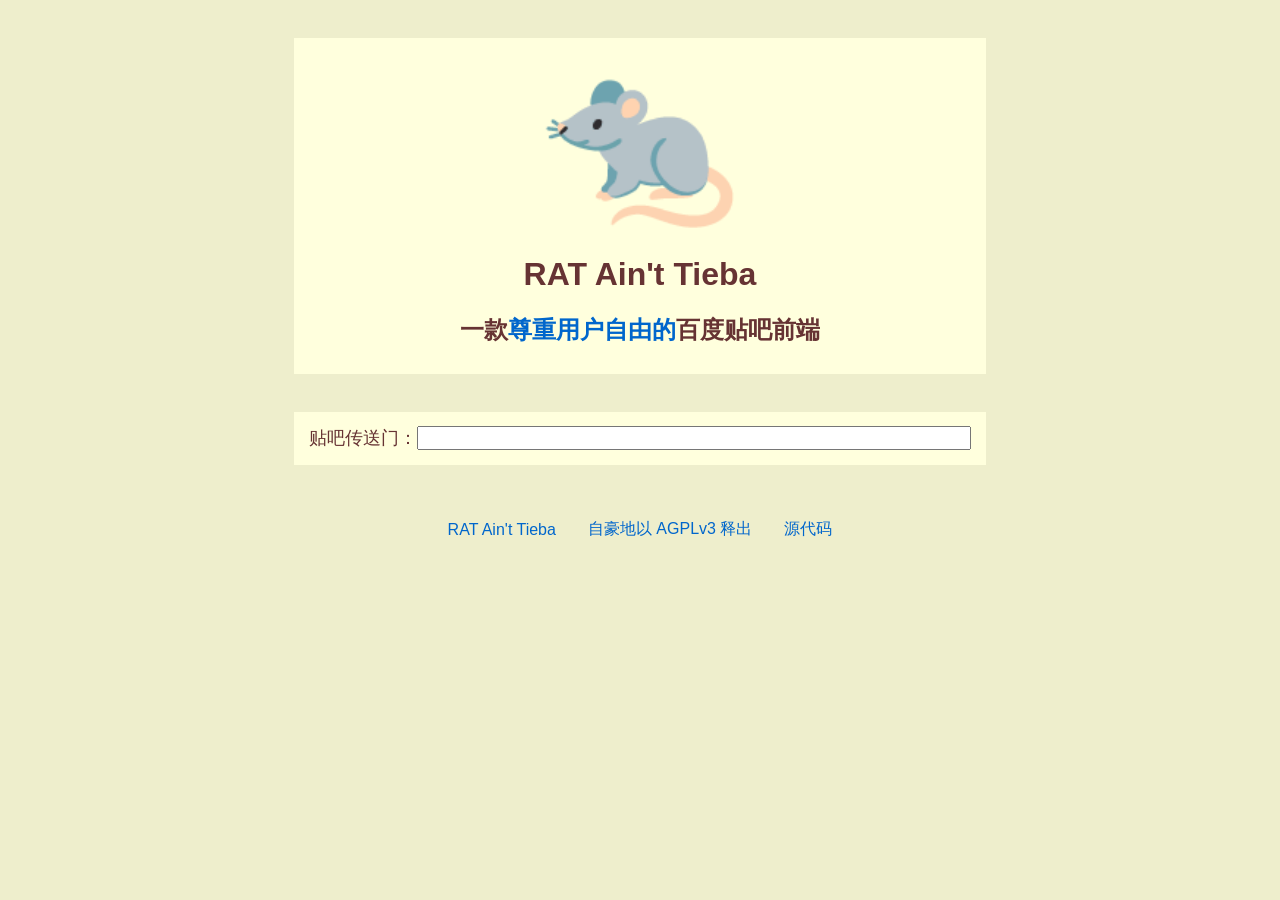
==== templates/index.html @ 414e0194 "front page of course!" ====
<!DOCTYPE html>
<head>
  <title>错误 - RAT</title>

  <meta charset="utf-8">
  <meta name="viewport" content="width=device-width, initial-scale=1">

  <link href="/static/css/main.css" rel="stylesheet">

  <style>
    .list {
	margin: 5% !important;
	padding: 1% !important;
    }

    form {
    display: flex;
    flex-direction: row;
    margin: 1%;
    font-size: large;
    }
    
    form > label {
    flex-shrink: 0;
    text-align: right;
    }
    
    form > input {
    flex-grow: 1;
    text-align: center;
    }
  </style>
</head>

<body>
  <div class="list" style="text-align: center;">
    <div style="font-size: 10em;">
      <a title="吱？" style="text-decoration: none;">
	&#x1F400;
      </a>
    </div>
    <h1>RAT Ain't Tieba</h1>
    <h2>一款<a href="https://writefreesoftware.org/">尊重用户自由的</a>百度贴吧前端</h2>
  </div>
  <div class="list">
    <form action="/f" method="get">
      <label for="kw">贴吧传送门：</label>
      <input type="text" name="kw" required />
    </form>
  </div>
  <footer>
    <div><a href="https://0xacab.org/johnxina/rat">RAT Ain't Tieba</a></div>
    <div><a href="https://0xacab.org/johnxina/rat/-/blob/no-masters/LICENSE">自豪地以 AGPLv3 释出</a></div>
    <div><a href="https://0xacab.org/johnxina/rat">源代码</a></div>
  </footer>
</body>
---- static/css/main.css ----
.emoticons {
    max-width: 5% !important;
}

.vlist {
    display: flex;
    justify-content: space-between;
}

.vlist > div {
    flex: 1;
    text-align: center;
    margin: 0.5em;
}

.current-sel {
    color: inherit !important;
}

.post :nth-child(1) {
	flex: 0 0 auto;
}

.post .tier {
	text-align: center;
	padding: .3rem;
	font-size: .8rem;
	background-color: var(--replies-color);
}
 

/* global styling */
:root {
	--bg-color: #eeeecc;
	--fg-color: #ffffdd;
	--replies-color: #f0f0d0;
	--text-color: #663333;
	--border-color: #66333388;
	--primary-color: #0066cc;
	--important-color: #ff0000;
}

@media (prefers-color-scheme: dark) {
	:root {
		--bg-color: #000033;
		--fg-color: #202044;
		--replies-color: #16163a;
		--text-color: #cccccc;
		--border-color: #cccccc44;
		--primary-color: #6699ff;
		--important-color: #ff0000;
	}
}

body {
	max-width: 48rem;
	margin: auto;
	background-color: var(--bg-color);
	color: var(--text-color);
	font-family: sans-serif;
}

footer {
	display: flex;
	gap: 2rem;
	padding: 1rem;
	justify-content: center;
	align-items: center;
	flex-wrap: wrap;
}

a[href] {
	color: var(--primary-color);
	text-decoration: none;
}

a[href]:hover {
	text-decoration: underline;
}

img {
	max-width: 100%;
}

.paginator {
	padding: 1rem;
	gap: .3rem;
	display: flex;
	flex-wrap: wrap;
	justify-content: center;
}

.paginator a {
	flex: 0 0 auto;
	height: 1rem;
	line-height: 1rem;
	padding: .5rem;
	text-align: center;
	background-color: var(--replies-color);
}

header {
	background-color: var(--fg-color);
	display: flex;
	flex-wrap: wrap;
	gap: 0 1rem;
	padding: 1rem;
	margin-bottom: 1rem;
	align-items: center;
}

.list {
	background-color: var(--fg-color);
	margin-bottom: 1rem;
}

/* thread.html: nav bar */

.thread-nav .title {
	font-size: 1.2rem;
	flex: 1 0 70%;
}

.thread-nav .from {
	font-size: 1.2rem;
}

/* thread.html: user post */

.post {
	display: flex;
	flex-wrap: wrap;
	gap: 0 1rem;
	border-bottom: 1px solid var(--border-color);
	padding: 1rem;
}

.post .avatar {
	width: 4rem;
	height: 4rem;
}

.post > div {
	flex: 1;
}

.post .userinfo {
	display: flex;
	gap: .5rem;
	align-items: center;
}

.tag {
	border-radius: .4rem;
	font-size: .8rem;
	padding: .1rem .4rem;
	margin-right: .2rem;
	color: white;
}

.tag-blue {
	background-color: var(--primary-color);
}

.tag-red {
	background-color: var(--important-color);
}

.post .permalink {
	float: right;
}

/* thread.html: replies to a user post */

.post .replies {
	background-color: var(--replies-color);
	margin-top: 1rem;
}

.post .replies .post {
	border-bottom: none;
}

.post .replies .post .avatar {
	width: 3rem;
	height: 3rem;
}

/* bar.html: nav bar */

.bar-nav img {
	width: 5rem;
	height: 5rem;
}

.bar-nav .title {
	font-size: 1.5rem;
}

.bar-nav .stats small {
	margin-right: .5rem;
}

/* bar.html: thread list */

.thread {
	display: flex;
	gap: 1rem;
	padding: 1rem;
}

.thread .stats {
	flex: 0 0 4rem;
	text-align: center;
}

.thread .replies {
	font-size: .8rem;
	padding: .5rem .2rem;
	background-color: var(--replies-color);
}

.thread .summary {
	flex: 1 1 auto;
}

.thread .title {
	font-size: 1.1rem;
	margin-bottom: .5rem;
}

.thread .participants {
	font-size: .8rem;
	flex: 0 0 6rem;
}

.thread .participants a {
	padding-left: .3rem;
	color: var(--text-color);
}
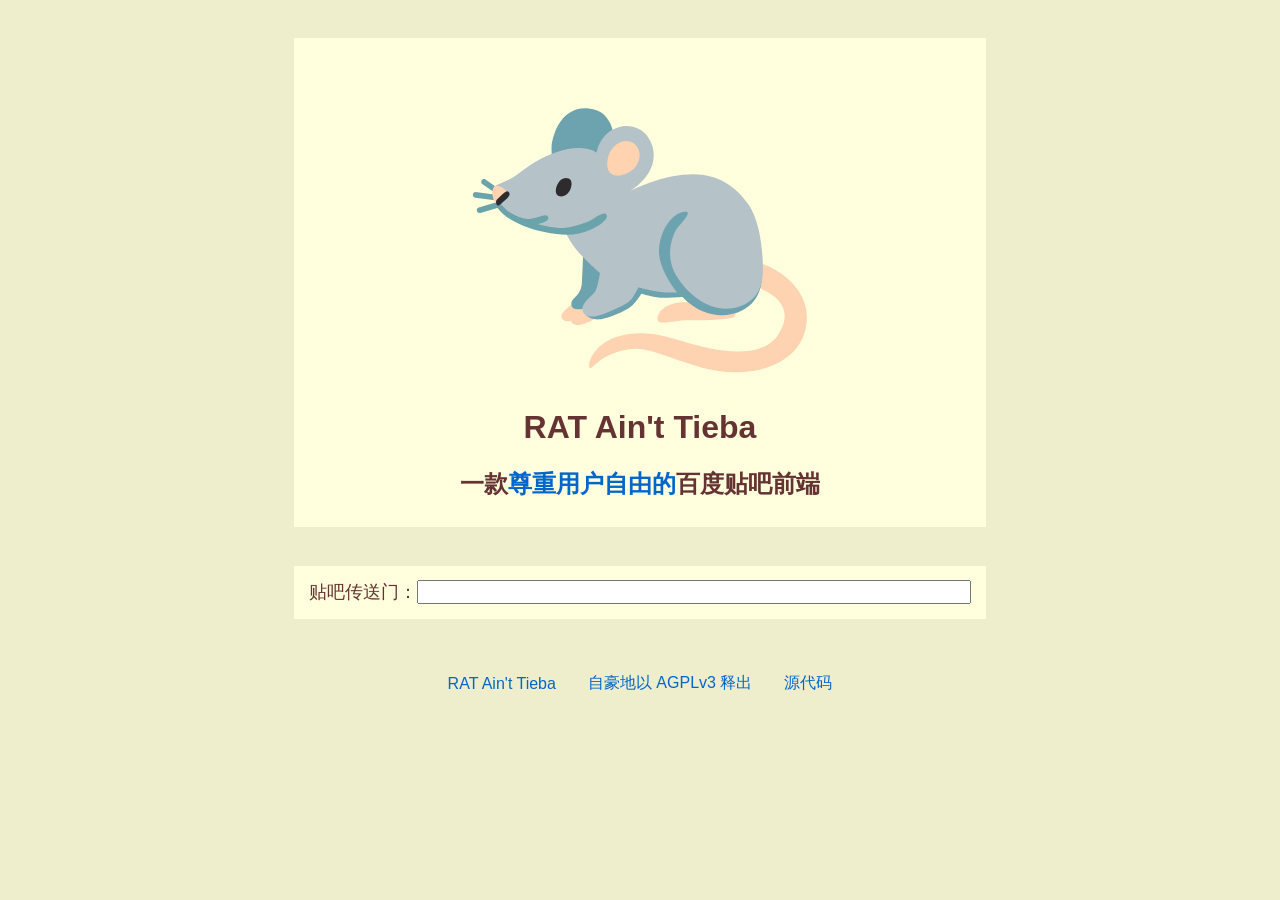
==== commit 58ef4c2f: "add some very logos" ====
--- a/templates/index.html
+++ b/templates/index.html
@@ -34,10 +34,11 @@
 
 <body>
   <div class="list" style="text-align: center;">
-    <div style="font-size: 10em;">
-      <a title="吱？" style="text-decoration: none;">
+    <div>
+      <img title="吱？" src="/static/art/rat.svg" onclick="this.src = '/static/art/alien-rat.svg'" style="width: 50%"/>
+      <!-- <a title="吱？" style="text-decoration: none;">
 	&#x1F400;
-      </a>
+      </a> -->
     </div>
     <h1>RAT Ain't Tieba</h1>
     <h2>一款<a href="https://writefreesoftware.org/">尊重用户自由的</a>百度贴吧前端</h2>
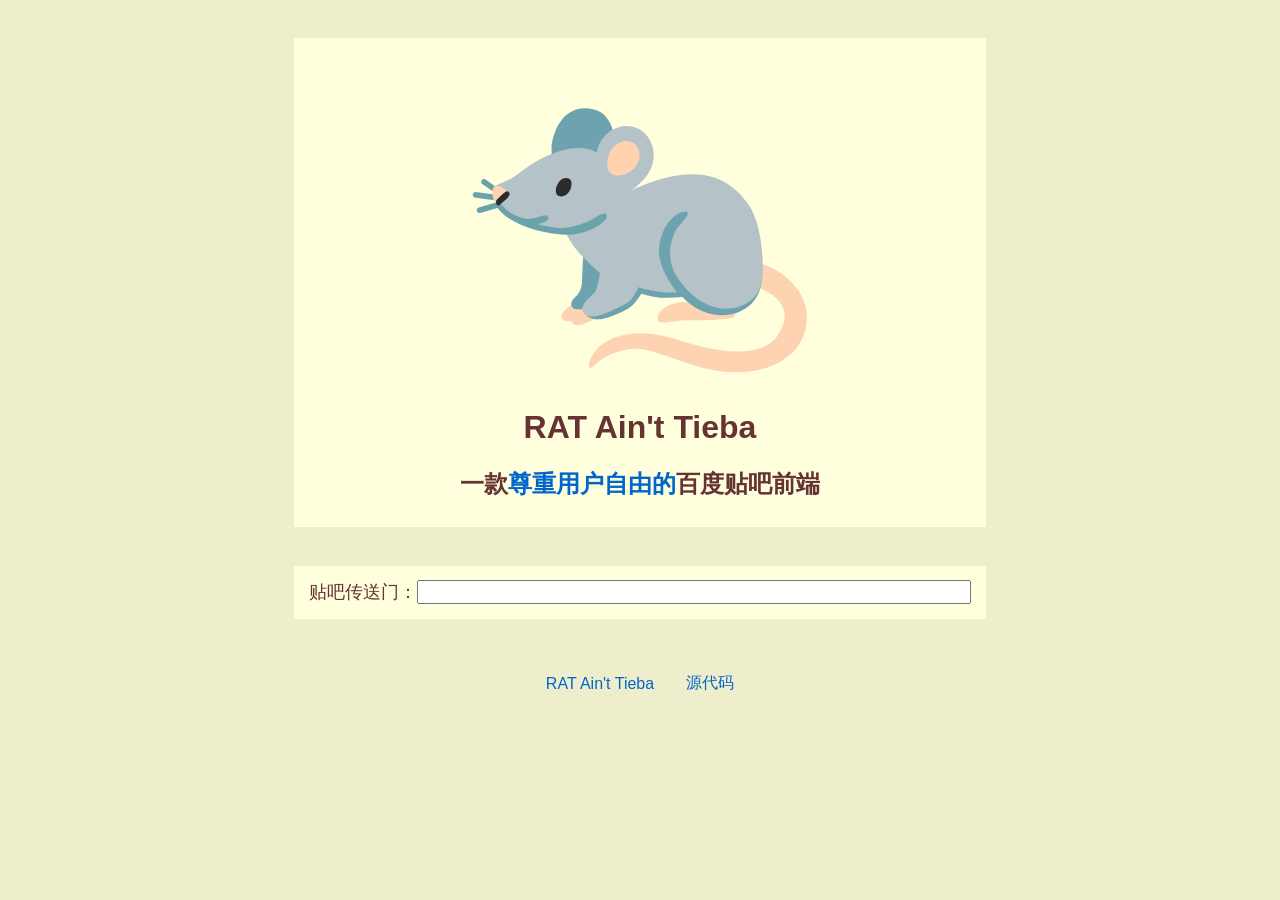
==== commit 77a70df8: "fix: proper doctype minify footer btw, license itself is unchanged" ====
--- a/templates/index.html
+++ b/templates/index.html
@@ -1,57 +1,61 @@
 <!DOCTYPE html>
+<html lang="zh-CN">
+
 <head>
-  <title>错误 - RAT</title>
+    <title>首页 - RAT</title>
 
-  <meta charset="utf-8">
-  <meta name="viewport" content="width=device-width, initial-scale=1">
+    <meta charset="utf-8">
+    <meta name="viewport" content="width=device-width, initial-scale=1">
 
-  <link href="/static/css/main.css" rel="stylesheet">
+    <link href="/static/css/main.css" rel="stylesheet">
 
-  <style>
-    .list {
-	margin: 5% !important;
-	padding: 1% !important;
-    }
+    <style>
+        .list {
+            margin: 5% !important;
+            padding: 1% !important;
+        }
 
-    form {
-    display: flex;
-    flex-direction: row;
-    margin: 1%;
-    font-size: large;
-    }
-    
-    form > label {
-    flex-shrink: 0;
-    text-align: right;
-    }
-    
-    form > input {
-    flex-grow: 1;
-    text-align: center;
-    }
-  </style>
+        form {
+            display: flex;
+            flex-direction: row;
+            margin: 1%;
+            font-size: large;
+        }
+
+        form>label {
+            flex-shrink: 0;
+            text-align: right;
+        }
+
+        form>input {
+            flex-grow: 1;
+            text-align: center;
+        }
+    </style>
 </head>
 
 <body>
-  <div class="list" style="text-align: center;">
-    <div>
-      <img title="吱？" src="/static/art/rat.svg" onclick="this.src = '/static/art/alien-rat.svg'" style="width: 50%"/>
-      <!-- <a title="吱？" style="text-decoration: none;">
+    <div class="list" style="text-align: center;">
+        <div>
+            <img title="吱？" src="/static/art/rat.svg" onclick="this.src = '/static/art/alien-rat.svg'"
+                style="width: 50%" />
+            <!-- <a title="吱？" style="text-decoration: none;">
 	&#x1F400;
       </a> -->
+        </div>
+        <h1>RAT Ain't Tieba</h1>
+        <h2>一款<a href="https://writefreesoftware.org/">尊重用户自由的</a>百度贴吧前端</h2>
     </div>
-    <h1>RAT Ain't Tieba</h1>
-    <h2>一款<a href="https://writefreesoftware.org/">尊重用户自由的</a>百度贴吧前端</h2>
-  </div>
-  <div class="list">
-    <form action="/f" method="get">
-      <label for="kw">贴吧传送门：</label>
-      <input type="text" name="kw" required />
-    </form>
-  </div>
-  <footer>
-    <div><a href="https://0xacab.org/johnxina/rat">RAT Ain't Tieba</a></div>
-    <div><a href="https://0xacab.org/johnxina/rat/-/blob/no-masters/LICENSE">自豪地以 AGPLv3 释出</a></div>
-    <div><a href="https://0xacab.org/johnxina/rat">源代码</a></div>
-  </footer>
+    <div class="list">
+        <form action="/f" method="get">
+            <label for="kw">贴吧传送门：</label>
+            <input type="text" name="kw" required />
+        </form>
+    </div>
+    <footer>
+        <div><a href="/">RAT Ain't Tieba</a></div>
+        <div><a href="https://0xacab.org/johnxina/rat">源代码</a></div>
+    </footer>
 </body>
+
+</html>
--- a/static/css/main.css
+++ b/static/css/main.css
@@ -17,224 +17,238 @@
     color: inherit !important;
 }
 
-.post :nth-child(1) {
-	flex: 0 0 auto;
-}
-
 .post .tier {
-	text-align: center;
-	padding: .3rem;
-	font-size: .8rem;
-	background-color: var(--replies-color);
-}
- 
+    text-align: center;
+    padding: 0.3rem;
+    font-size: 0.8rem;
+    background-color: var(--replies-color);
+}
 
 /* global styling */
 :root {
-	--bg-color: #eeeecc;
-	--fg-color: #ffffdd;
-	--replies-color: #f0f0d0;
-	--text-color: #663333;
-	--border-color: #66333388;
-	--primary-color: #0066cc;
-	--important-color: #ff0000;
+    --bg-color: #eeeecc;
+    --fg-color: #ffffdd;
+    --replies-color: #f0f0d0;
+    --text-color: #663333;
+    --border-color: #66333388;
+    --primary-color: #0066cc;
+    --important-color: #ff0000;
 }
 
 @media (prefers-color-scheme: dark) {
-	:root {
-		--bg-color: #000033;
-		--fg-color: #202044;
-		--replies-color: #16163a;
-		--text-color: #cccccc;
-		--border-color: #cccccc44;
-		--primary-color: #6699ff;
-		--important-color: #ff0000;
-	}
+    :root {
+        --bg-color: #000033;
+        --fg-color: #202044;
+        --replies-color: #16163a;
+        --text-color: #cccccc;
+        --border-color: #cccccc44;
+        --primary-color: #6699ff;
+        --important-color: #ff0000;
+    }
 }
 
 body {
-	max-width: 48rem;
-	margin: auto;
-	background-color: var(--bg-color);
-	color: var(--text-color);
-	font-family: sans-serif;
+    max-width: 48rem;
+    margin: auto;
+    background-color: var(--bg-color);
+    color: var(--text-color);
+    font-family: sans-serif;
 }
 
 footer {
-	display: flex;
-	gap: 2rem;
-	padding: 1rem;
-	justify-content: center;
-	align-items: center;
-	flex-wrap: wrap;
+    display: flex;
+    gap: 2rem;
+    padding: 1rem;
+    justify-content: center;
+    align-items: center;
+    flex-wrap: wrap;
 }
 
 a[href] {
-	color: var(--primary-color);
-	text-decoration: none;
+    color: var(--primary-color);
+    text-decoration: none;
 }
 
 a[href]:hover {
-	text-decoration: underline;
+    text-decoration: underline;
 }
 
 img {
-	max-width: 100%;
+    max-width: 100%;
 }
 
 .paginator {
-	padding: 1rem;
-	gap: .3rem;
-	display: flex;
-	flex-wrap: wrap;
-	justify-content: center;
+    padding: 1rem;
+    gap: 0.3rem;
+    display: flex;
+    flex-wrap: wrap;
+    justify-content: center;
 }
 
 .paginator a {
-	flex: 0 0 auto;
-	height: 1rem;
-	line-height: 1rem;
-	padding: .5rem;
-	text-align: center;
-	background-color: var(--replies-color);
+    flex: 0 0 auto;
+    height: 1rem;
+    line-height: 1rem;
+    padding: 0.5rem;
+    text-align: center;
+    background-color: var(--replies-color);
 }
 
 header {
-	background-color: var(--fg-color);
-	display: flex;
-	flex-wrap: wrap;
-	gap: 0 1rem;
-	padding: 1rem;
-	margin-bottom: 1rem;
-	align-items: center;
+    background-color: var(--fg-color);
+    display: flex;
+    flex-wrap: wrap;
+    gap: 0 1rem;
+    padding: 1rem;
+    margin-bottom: 1rem;
+    align-items: center;
 }
 
 .list {
-	background-color: var(--fg-color);
-	margin-bottom: 1rem;
+    background-color: var(--fg-color);
+    margin-bottom: 1rem;
 }
 
 /* thread.html: nav bar */
 
 .thread-nav .title {
-	font-size: 1.2rem;
-	flex: 1 0 70%;
+    font-size: 1.2rem;
+    flex: 1 0 70%;
 }
 
 .thread-nav .from {
-	font-size: 1.2rem;
+    font-size: 1.2rem;
 }
 
 /* thread.html: user post */
 
 .post {
-	display: flex;
-	flex-wrap: wrap;
-	gap: 0 1rem;
-	border-bottom: 1px solid var(--border-color);
-	padding: 1rem;
+    display: flex;
+    flex-wrap: wrap;
+    gap: 0 1rem;
+    border-bottom: 1px solid var(--border-color);
+    padding: 1rem;
 }
 
 .post .avatar {
-	width: 4rem;
-	height: 4rem;
+    width: 4rem;
+    height: 4rem;
 }
 
 .post > div {
-	flex: 1;
+    flex: 1 1 0%;
+    min-width: 0;
+}
+
+.post:not(.no-avatar) > div:first-child {
+    flex: 0 0 auto;
+}
+.post:not(.no-avatar) > .avatar {
+    flex: 0 0 auto;
 }
 
 .post .userinfo {
-	display: flex;
-	gap: .5rem;
-	align-items: center;
+    display: flex;
+    gap: 0.5rem;
+    align-items: center;
 }
 
 .tag {
-	border-radius: .4rem;
-	font-size: .8rem;
-	padding: .1rem .4rem;
-	margin-right: .2rem;
-	color: white;
+    border-radius: 0.4rem;
+    font-size: 0.8rem;
+    padding: 0.1rem 0.4rem;
+    margin-right: 0.2rem;
+    color: white;
 }
 
 .tag-blue {
-	background-color: var(--primary-color);
+    background-color: var(--primary-color);
 }
 
 .tag-red {
-	background-color: var(--important-color);
+    background-color: var(--important-color);
 }
 
 .post .permalink {
-	float: right;
+    float: right;
+}
+
+/* thread.html: no avatar */
+.post.no-avatar {
+    display: block;
+}
+.post.no-avatar > div:first-child {
+    margin-bottom: 0.5rem;
+}
+.post.no-avatar > div:last-child {
+    width: 100%;
 }
 
 /* thread.html: replies to a user post */
 
 .post .replies {
-	background-color: var(--replies-color);
-	margin-top: 1rem;
+    background-color: var(--replies-color);
+    margin-top: 1rem;
 }
 
 .post .replies .post {
-	border-bottom: none;
+    border-bottom: none;
 }
 
 .post .replies .post .avatar {
-	width: 3rem;
-	height: 3rem;
+    width: 3rem;
+    height: 3rem;
 }
 
 /* bar.html: nav bar */
 
 .bar-nav img {
-	width: 5rem;
-	height: 5rem;
+    width: 5rem;
+    height: 5rem;
 }
 
 .bar-nav .title {
-	font-size: 1.5rem;
+    font-size: 1.5rem;
 }
 
 .bar-nav .stats small {
-	margin-right: .5rem;
+    margin-right: 0.5rem;
 }
 
 /* bar.html: thread list */
 
 .thread {
-	display: flex;
-	gap: 1rem;
-	padding: 1rem;
+    display: flex;
+    gap: 1rem;
+    padding: 1rem;
 }
 
 .thread .stats {
-	flex: 0 0 4rem;
-	text-align: center;
+    flex: 0 0 4rem;
+    text-align: center;
 }
 
 .thread .replies {
-	font-size: .8rem;
-	padding: .5rem .2rem;
-	background-color: var(--replies-color);
+    font-size: 0.8rem;
+    padding: 0.5rem 0.2rem;
+    background-color: var(--replies-color);
 }
 
 .thread .summary {
-	flex: 1 1 auto;
+    flex: 1 1 auto;
 }
 
 .thread .title {
-	font-size: 1.1rem;
-	margin-bottom: .5rem;
+    font-size: 1.1rem;
+    margin-bottom: 0.5rem;
 }
 
 .thread .participants {
-	font-size: .8rem;
-	flex: 0 0 6rem;
+    font-size: 0.8rem;
+    flex: 0 0 6rem;
 }
 
 .thread .participants a {
-	padding-left: .3rem;
-	color: var(--text-color);
-}
+    padding-left: 0.3rem;
+    color: var(--text-color);
+}
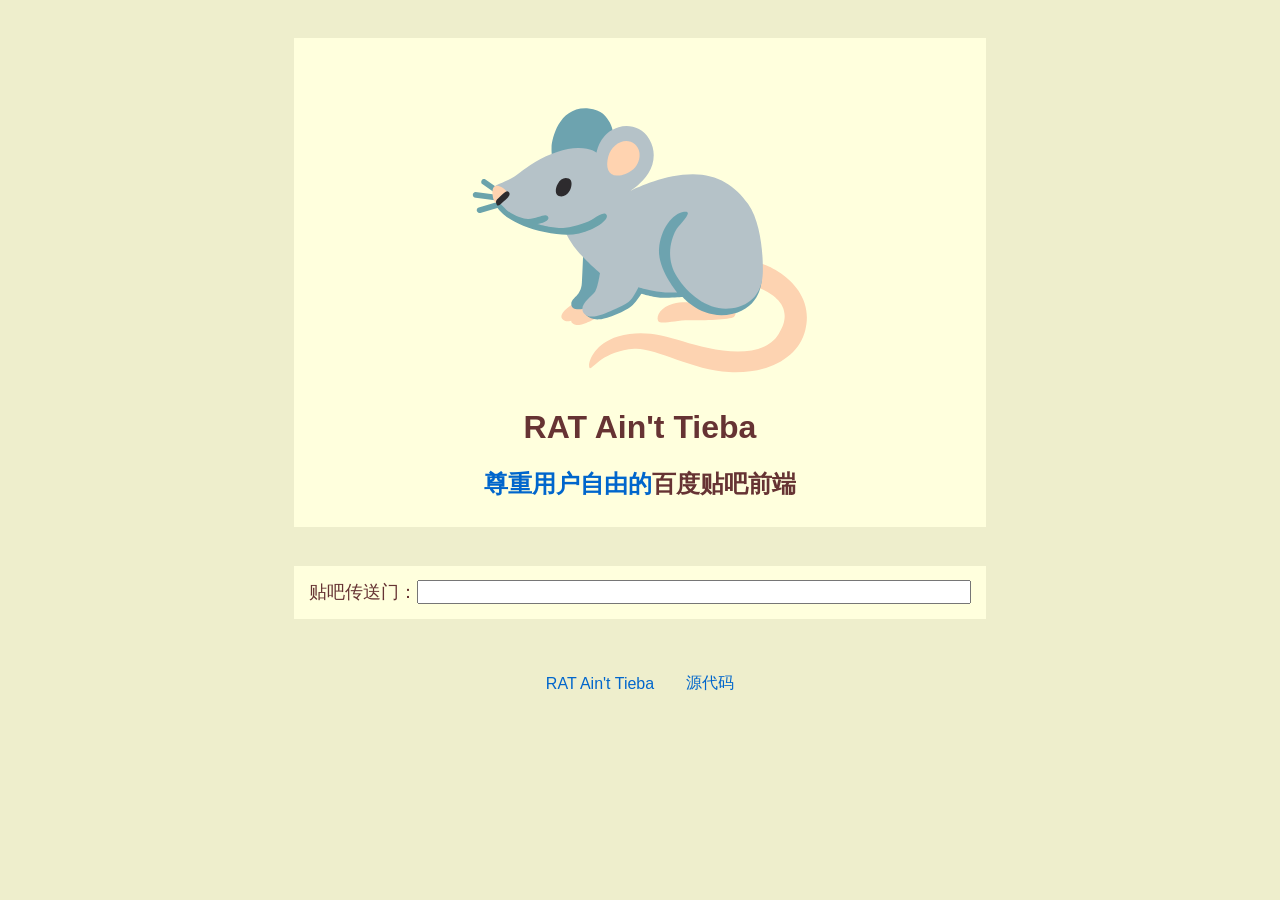
==== commit 2a2c29f7: "style: lint via biome" ====
--- a/templates/index.html
+++ b/templates/index.html
@@ -1,15 +1,14 @@
-<!DOCTYPE html>
+<!doctype html>
 <html lang="zh-CN">
+    <head>
+        <title>首页 - RAT</title>
 
-<head>
-    <title>首页 - RAT</title>
+        <meta charset="utf-8">
+        <meta name="viewport" content="width=device-width, initial-scale=1">
 
-    <meta charset="utf-8">
-    <meta name="viewport" content="width=device-width, initial-scale=1">
+        <link href="/static/css/main.css" rel="stylesheet">
 
-    <link href="/static/css/main.css" rel="stylesheet">
-
-    <style>
+        <style>
         .list {
             margin: 5% !important;
             padding: 1% !important;
@@ -22,40 +21,43 @@
             font-size: large;
         }
 
-        form>label {
+        form > label {
             flex-shrink: 0;
             text-align: right;
         }
 
-        form>input {
+        form > input {
             flex-grow: 1;
             text-align: center;
         }
-    </style>
-</head>
+        </style>
+    </head>
 
-<body>
-    <div class="list" style="text-align: center;">
-        <div>
-            <img title="吱？" src="/static/art/rat.svg" onclick="this.src = '/static/art/alien-rat.svg'"
-                style="width: 50%" />
-            <!-- <a title="吱？" style="text-decoration: none;">
-	&#x1F400;
-      </a> -->
+    <body>
+        <div class="list" style="text-align: center;">
+            <div>
+                <!-- biome-ignore lint/a11y/useKeyWithClickEvents: intended -->
+                <img
+                    title="吱？"
+                    src="/static/art/rat.svg"
+                    alt="rat"
+                    onclick="this.src = '/static/art/alien-rat.svg'"
+                    style="width: 50%"
+                >
+                <!--<a title="吱？" style="text-decoration: none;"> &#x1F400; </a>-->
+            </div>
+            <h1>RAT Ain't Tieba</h1>
+            <h2><a href="https://writefreesoftware.org/zh-cn/">尊重用户自由的</a>百度贴吧前端</h2>
         </div>
-        <h1>RAT Ain't Tieba</h1>
-        <h2>一款<a href="https://writefreesoftware.org/">尊重用户自由的</a>百度贴吧前端</h2>
-    </div>
-    <div class="list">
-        <form action="/f" method="get">
-            <label for="kw">贴吧传送门：</label>
-            <input type="text" name="kw" required />
-        </form>
-    </div>
-    <footer>
-        <div><a href="/">RAT Ain't Tieba</a></div>
-        <div><a href="https://0xacab.org/johnxina/rat">源代码</a></div>
-    </footer>
-</body>
-
+        <div class="list">
+            <form action="/f" method="get">
+                <label for="kw">贴吧传送门：</label>
+                <input type="text" name="kw" required>
+            </form>
+        </div>
+        <footer>
+            <div><a href="/">RAT Ain't Tieba</a></div>
+            <div><a href="https://0xacab.org/johnxina/rat">源代码</a></div>
+        </footer>
+    </body>
 </html>
--- a/static/css/main.css
+++ b/static/css/main.css
@@ -173,7 +173,7 @@
     float: right;
 }
 
-/* thread.html: no avatar */
+/* no avatar */
 .post.no-avatar {
     display: block;
 }
@@ -198,6 +198,27 @@
 .post .replies .post .avatar {
     width: 3rem;
     height: 3rem;
+    object-fit: cover;
+}
+
+/* image */
+.post .content img {
+    display: block;
+    max-width: 100%;
+    height: auto;
+}
+
+.post .content img.emoticons {
+    display: inline-block;
+    width: auto;
+    max-width: 5%;
+    height: auto;
+}
+
+.post .avatar {
+    width: 4rem;
+    height: 4rem;
+    object-fit: cover;
 }
 
 /* bar.html: nav bar */
